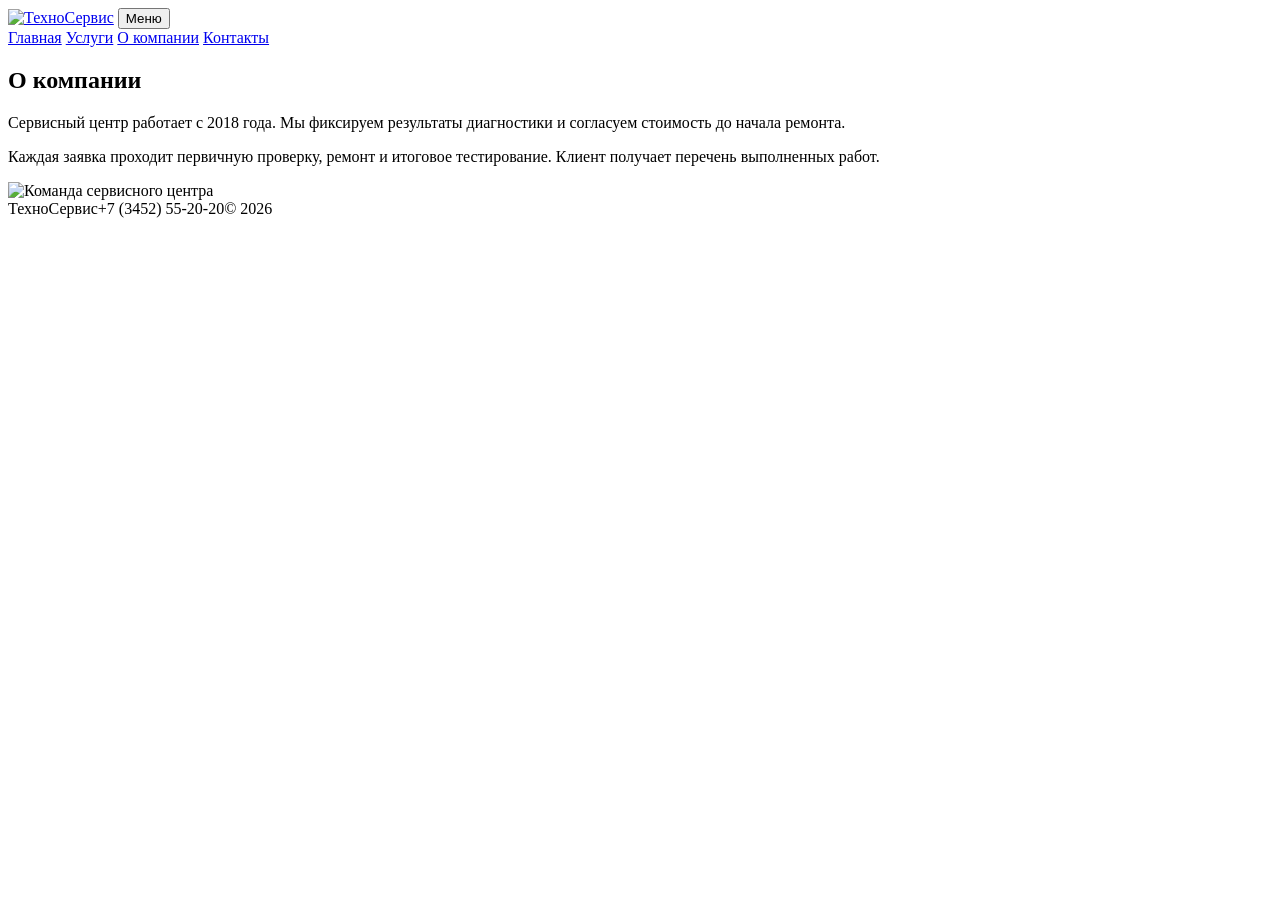
==== about.html @ 3bf65d8b "Добавление файлов" ====
<!DOCTYPE html>
<html lang="ru">
<head>
  <meta charset="UTF-8">
  <meta name="viewport" content="width=device-width, initial-scale=1.0">
  <title>О компании — ТехноСервис</title>
  <link rel="stylesheet" href="css/reset.css">
  <link rel="stylesheet" href="css/style.css">
  <script src="js/menu.js" defer></script>
<script src="js/script.js" defer></script>
</head>
<body>
  <header class="site-header">
    <div class="container header-row">
      <a class="logo" href="index.html"><img src="img/logo.svg" alt="ТехноСервис"></a>
      <button class="menu-button" type="button">Меню</button>
      <nav class="main-nav">
      <a href="index.html">Главная</a>
      <a href="service.html">Услуги</a>
      <a href="about.html">О компании</a>
      <a href="contacts.html">Контакты</a>
    </nav>
    </div>
  </header>
  <main><section class="section"><div class="container about-copy">
      <h1>О компании</h1>
      <p>Сервисный центр работает с 2018 года. Мы фиксируем результаты диагностики и согласуем стоимость до начала ремонта.</p>
      <p>Каждая заявка проходит первичную проверку, ремонт и итоговое тестирование. Клиент получает перечень выполненных работ.</p>

      <img src="img/1.svg" alt="Команда сервисного центра">
    </div></section></main>
  <footer class="site-footer">
    <div class="container footer-row"><span>ТехноСервис</span><span>+7 (3452) 55-20-20</span><span>© <span data-year>2026</span></span></div>
  </footer>
</body>
</html>
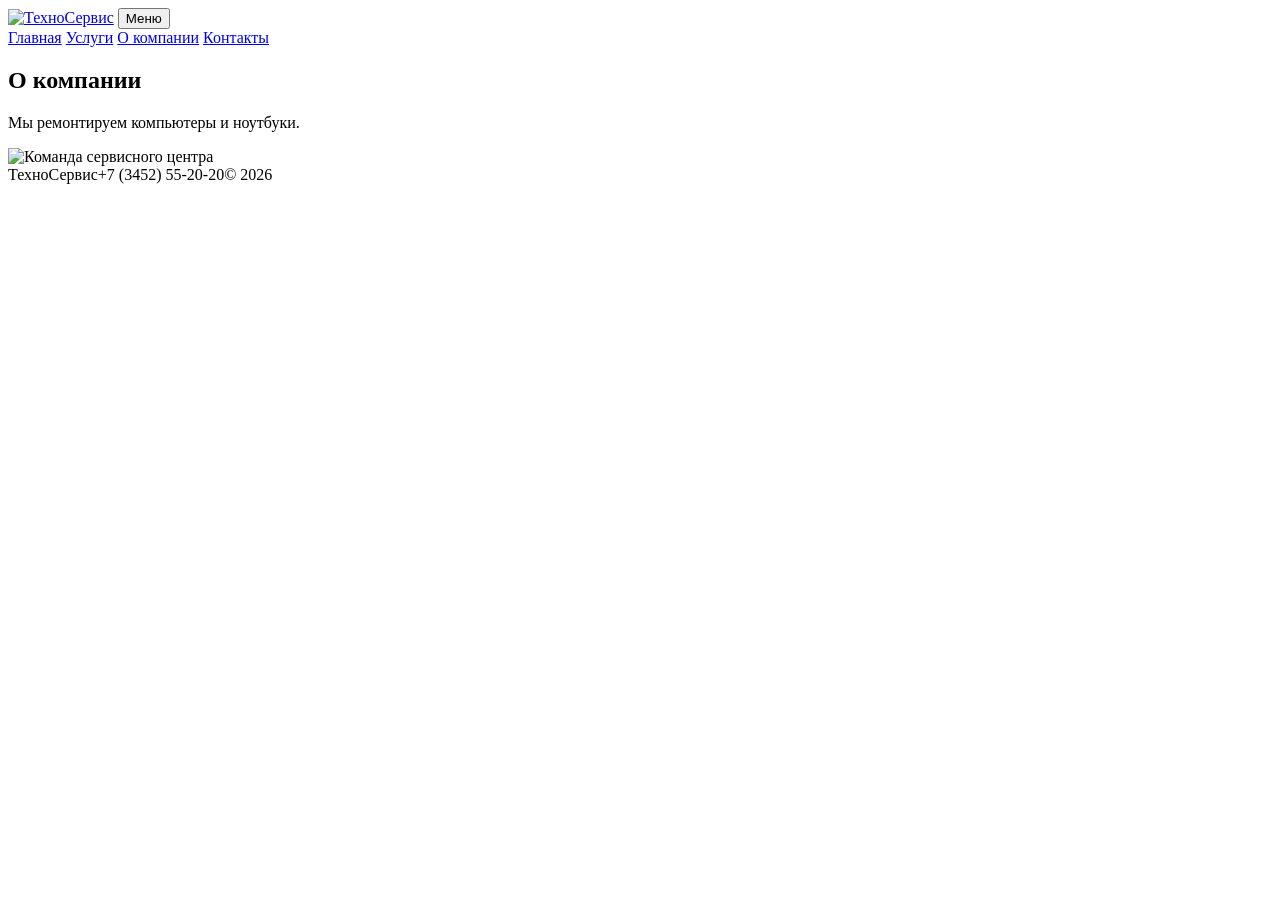
==== commit ca1042ac: "Старая версия" ====
--- a/about.html
+++ b/about.html
@@ -16,7 +16,7 @@
       <button class="menu-button" type="button">Меню</button>
       <nav class="main-nav">
       <a href="index.html">Главная</a>
-      <a href="service.html">Услуги</a>
+      <a href="services.html">Услуги</a>
       <a href="about.html">О компании</a>
       <a href="contacts.html">Контакты</a>
     </nav>
@@ -24,8 +24,7 @@
   </header>
   <main><section class="section"><div class="container about-copy">
       <h1>О компании</h1>
-      <p>Сервисный центр работает с 2018 года. Мы фиксируем результаты диагностики и согласуем стоимость до начала ремонта.</p>
-      <p>Каждая заявка проходит первичную проверку, ремонт и итоговое тестирование. Клиент получает перечень выполненных работ.</p>
+      <p>Мы ремонтируем компьютеры и ноутбуки.</p>
 
       <img src="img/1.svg" alt="Команда сервисного центра">
     </div></section></main>
